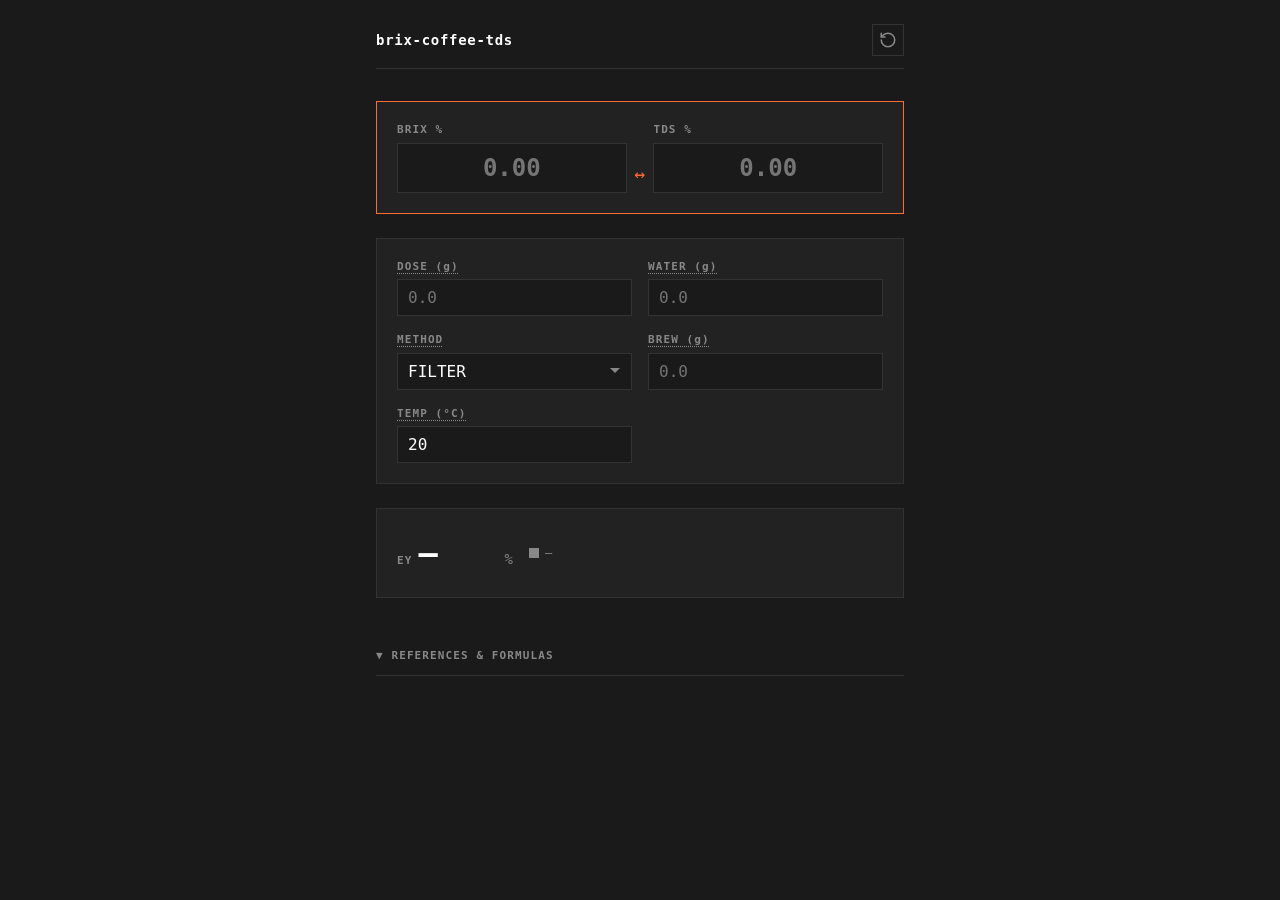
==== index.html @ c54c5419 "init" ====
<!DOCTYPE html>
<html lang="en">
<head>
  <meta charset="UTF-8">
  <meta name="viewport" content="width=device-width, initial-scale=1.0">
  <title>brix-coffee-tds</title>
  <link rel="stylesheet" href="style.css">
</head>
<body>
  <div class="container">
    <header class="header">
      <span class="title">brix-coffee-tds</span>
      <button class="reset-btn" id="resetBtn" title="Reset all"><svg xmlns="http://www.w3.org/2000/svg" width="18" height="18" viewBox="0 0 24 24" fill="none" stroke="currentColor" stroke-width="2" stroke-linecap="round" stroke-linejoin="round"><path d="M3 12a9 9 0 1 0 9-9 9.75 9.75 0 0 0-6.74 2.74L3 8"/><path d="M3 3v5h5"/></svg></button>
    </header>

    <section class="row row-primary">
      <div class="field-group field-group--brix-tds">
        <div class="field">
          <label for="brix" class="label">BRIX %</label>
          <input type="number" id="brix" step="0.01" min="0" max="32" placeholder="0.00" class="input input--primary">
        </div>
        <span class="sync-arrow">↔</span>
        <div class="field">
          <label for="tds" class="label">TDS %</label>
          <input type="number" id="tds" step="0.01" min="0" max="20" placeholder="0.00" class="input input--primary">
        </div>
      </div>
    </section>

    <section class="row row-params">
      <div class="field-group">
        <div class="field">
          <label for="dose" class="label tooltip-trigger">DOSE (g)<span class="tooltip">Weight of dry coffee grounds used for brewing</span></label>
          <input type="number" id="dose" step="0.1" min="0" placeholder="0.0" class="input">
        </div>
        <div class="field">
          <label for="water" class="label tooltip-trigger">WATER (g)<span class="tooltip">Total water weight used during brewing</span></label>
          <input type="number" id="water" step="0.1" min="0" placeholder="0.0" class="input">
        </div>
        <div class="field">
          <label for="method" class="label tooltip-trigger">METHOD<span class="tooltip">Brew method — affects which extraction formula is used</span></label>
          <select id="method" class="input input--select">
            <option value="filter">FILTER</option>
            <option value="espresso">ESPRESSO</option>
            <option value="immersion">IMMERSION</option>
          </select>
        </div>
        <div class="field">
          <label for="brewWeight" class="label tooltip-trigger">BREW (g)<span class="tooltip">Actual beverage weight in the cup after filtering (optional — enables EEY)</span></label>
          <input type="number" id="brewWeight" step="0.1" min="0" placeholder="0.0" class="input">
        </div>
        <div class="field">
          <label for="temperature" class="label tooltip-trigger">TEMP (°C)<span class="tooltip">Sample temperature — used for refractometer compensation (defaults to 20°C)</span></label>
          <input type="number" id="temperature" step="0.1" value="20" min="0" max="100" class="input">
        </div>
      </div>
    </section>

    <section class="row row-result">
      <div class="result-group">
        <div class="result-value">
          <span class="result-label">EY</span>
          <span class="result-number" id="eyValue">—</span>
          <span class="result-unit">%</span>
        </div>
        <div class="quality-indicator" id="qualityIndicator">
          <span class="quality-dot" id="qualityDot"></span>
          <span class="quality-label" id="qualityLabel">—</span>
        </div>
      </div>
      <div class="result-group result-eey" id="eeyGroup" style="display:none">
        <div class="result-value">
          <span class="result-label">EEY</span>
          <span class="result-number" id="eeyValue">—</span>
          <span class="result-unit">%</span>
        </div>
      </div>
    </section>

    <section class="row row-references">
      <details class="references">
        <summary class="references-toggle">▼ REFERENCES &amp; FORMULAS</summary>
        <div class="references-content">
          <h3>Formulas</h3>
          <pre class="formula">Brix → TDS:    TDS % = Brix % × 0.85
TDS → Brix:    Brix % = TDS % / 0.85

Extraction Yield:
  EY = (TDS % × Brew Ratio) / (1 - TDS %)
  where Brew Ratio = Water Weight / Dose Weight

Effective Extraction Yield:
  EEY = (TDS % × Brew Weight) / Dose Weight

Temperature Compensation:
  Adjusted Brix = Raw Brix / (1 + (Temp - 20) × 0.0002)</pre>

          <h3>Typical Ranges</h3>
          <table class="ranges-table">
            <thead>
              <tr><th>Brew Type</th><th>TDS Range</th><th>Target EY</th></tr>
            </thead>
            <tbody>
              <tr><td>Filter coffee</td><td>1.15–1.45%</td><td>18–22%</td></tr>
              <tr><td>Espresso</td><td>7–12%</td><td>18–22%</td></tr>
            </tbody>
          </table>

          <h3>Sources</h3>
          <ol class="sources">
            <li>Khymos — Martin Lersch, "Wonders of extraction: Coffee (part 1)" — <a href="https://khymos.org/2021/02/14/wonders-of-extraction-coffee-part-1/" target="_blank" rel="noopener">khymos.org</a></li>
            <li>Complete Home Barista — "Refractometer TDS Measurement: Espresso Extraction Guide" — <a href="https://completehomebarista.com/guides/refractometer-espresso-tds-measurement/" target="_blank" rel="noopener">completehomebarista.com</a></li>
            <li>NISupply — "Comparing Coffee Refractometers That Measure in TDS vs % Brix" — <a href="https://www.nisupply.com/blogs/news/comparing-coffee-refractometers-that-measure-in-tds-vs-brix" target="_blank" rel="noopener">nisupply.com</a></li>
            <li>BKON — "Exploring the Correlation Between TDS and Brix" — <a href="https://www.bkonbrew.com/bkonblog/brixandtds" target="_blank" rel="noopener">bkonbrew.com</a></li>
            <li>MTPak Coffee — "Everything you need to know about Brix readings for coffee" — <a href="https://mtpak.coffee/2022/06/everything-to-know-about-brix-readings-for-coffee/" target="_blank" rel="noopener">mtpak.coffee</a></li>
            <li>Homeground Coffee Roasters — "From Brix to TDS" — <a href="https://homegroundcoffeeroasters.com/blogs/journals/from-brix-to-tds" target="_blank" rel="noopener">homegroundcoffeeroasters.com</a></li>
            <li>DeepWiki (quantitativecafe) — "TDS vs Brix Measurements" — <a href="https://deepwiki.com/quantitativecafe/blog/3.4-tds-vs-brix-measurements" target="_blank" rel="noopener">deepwiki.com</a></li>
          </ol>
        </div>
      </details>
    </section>
  </div>

  <script src="app.js"></script>
</body>
</html>
---- style.css ----
:root {
  --bg: #1a1a1a;
  --surface: #222222;
  --border: #333333;
  --text: #ffffff;
  --text-secondary: #888888;
  --accent: #ff6b35;
  --green: #40f080;
  --yellow: #f0c040;
  --red: #f04040;
  --font-mono: 'JetBrains Mono', 'IBM Plex Mono', 'SF Mono', 'Fira Code', ui-monospace, monospace;
}

* {
  margin: 0;
  padding: 0;
  box-sizing: border-box;
}

body {
  background: var(--bg);
  color: var(--text);
  font-family: var(--font-mono);
  font-size: 14px;
  line-height: 1.5;
  min-height: 100vh;
  -webkit-font-smoothing: antialiased;
}

.container {
  max-width: 560px;
  margin: 0 auto;
  padding: 24px 16px;
}

.header {
  display: flex;
  justify-content: space-between;
  align-items: center;
  margin-bottom: 32px;
  padding-bottom: 12px;
  border-bottom: 1px solid var(--border);
}

.title {
  font-size: 14px;
  font-weight: 600;
  letter-spacing: 0.05em;
  color: var(--text);
}

.reset-btn {
  background: none;
  border: 1px solid var(--border);
  color: var(--text-secondary);
  cursor: pointer;
  padding: 6px;
  line-height: 1;
  display: flex;
  align-items: center;
  justify-content: center;
  transition: border-color 0.15s, color 0.15s;
}

.reset-btn:hover {
  border-color: var(--accent);
  color: var(--accent);
}

.row {
  margin-bottom: 24px;
  padding: 20px;
  border: 1px solid var(--border);
  background: var(--surface);
}

.row-primary {
  border-color: var(--accent);
}

.field-group {
  display: grid;
  gap: 12px;
}

.field-group--brix-tds {
  grid-template-columns: 1fr auto 1fr;
  align-items: end;
  gap: 8px;
}

.sync-arrow {
  color: var(--accent);
  font-size: 18px;
  padding-bottom: 6px;
  user-select: none;
}

.row-params .field-group {
  grid-template-columns: 1fr 1fr;
  gap: 16px;
}

.field {
  display: flex;
  flex-direction: column;
  gap: 4px;
}

.label {
  font-size: 11px;
  font-weight: 600;
  letter-spacing: 0.1em;
  color: var(--text-secondary);
  position: relative;
}

.tooltip-trigger {
  cursor: help;
  text-decoration: underline;
  text-decoration-style: dotted;
  text-underline-offset: 3px;
  text-decoration-color: var(--text-secondary);
}

.tooltip-trigger:hover .tooltip,
.tooltip-trigger:focus .tooltip {
  display: block;
}

.tooltip {
  display: none;
  position: absolute;
  bottom: calc(100% + 8px);
  left: 0;
  background: #111111;
  border: 1px solid var(--border);
  color: var(--text);
  font-size: 11px;
  font-weight: 400;
  letter-spacing: 0;
  padding: 8px 10px;
  z-index: 10;
  width: max-content;
  max-width: 260px;
  line-height: 1.4;
}

.input {
  background: var(--bg);
  border: 1px solid var(--border);
  color: var(--text);
  font-family: var(--font-mono);
  font-size: 16px;
  padding: 8px 10px;
  width: 100%;
  outline: none;
  transition: border-color 0.15s;
  -moz-appearance: textfield;
}

input.input::-webkit-outer-spin-button,
input.input::-webkit-inner-spin-button {
  -webkit-appearance: none;
  margin: 0;
}

.input:focus {
  border-color: var(--accent);
}

.input--primary {
  font-size: 24px;
  font-weight: 600;
  padding: 10px 12px;
  text-align: center;
}

.input--select {
  appearance: none;
  -webkit-appearance: none;
  background-image: url("data:image/svg+xml,%3Csvg xmlns='http://www.w3.org/2000/svg' width='12' height='12' viewBox='0 0 12 12'%3E%3Cpath fill='%23888888' d='M6 8L1 3h10z'/%3E%3C/svg%3E");
  background-repeat: no-repeat;
  background-position: right 10px center;
  padding-right: 28px;
  cursor: pointer;
}

.input--select option {
  background: var(--bg);
  color: var(--text);
}

.row-result {
  display: flex;
  gap: 24px;
  align-items: center;
}

.result-group {
  display: flex;
  align-items: center;
  gap: 16px;
}

.result-value {
  display: flex;
  align-items: baseline;
  gap: 6px;
}

.result-label {
  font-size: 11px;
  font-weight: 600;
  letter-spacing: 0.1em;
  color: var(--text-secondary);
}

.result-number {
  font-size: 32px;
  font-weight: 700;
  color: var(--text);
  min-width: 80px;
}

.result-unit {
  font-size: 14px;
  color: var(--text-secondary);
}

.quality-indicator {
  display: flex;
  align-items: center;
  gap: 6px;
}

.quality-dot {
  width: 10px;
  height: 10px;
  display: inline-block;
  background: var(--text-secondary);
}

.quality-dot--under {
  background: var(--yellow);
}

.quality-dot--optimal {
  background: var(--green);
}

.quality-dot--over {
  background: var(--red);
}

.quality-label {
  font-size: 12px;
  letter-spacing: 0.05em;
  color: var(--text-secondary);
}

.quality-label--under {
  color: var(--yellow);
}

.quality-label--optimal {
  color: var(--green);
}

.quality-label--over {
  color: var(--red);
}

.result-eey .result-number {
  font-size: 24px;
  min-width: 60px;
}

.row-references {
  border: none;
  background: none;
  padding: 0;
  margin-top: 40px;
}

.references {
  width: 100%;
}

.references-toggle {
  font-family: var(--font-mono);
  font-size: 11px;
  font-weight: 600;
  letter-spacing: 0.1em;
  color: var(--text-secondary);
  cursor: pointer;
  padding: 10px 0;
  border-bottom: 1px solid var(--border);
  list-style: none;
  transition: color 0.15s;
}

.references-toggle::-webkit-details-marker {
  display: none;
}

.references-toggle:hover {
  color: var(--accent);
}

.references-content {
  padding: 16px 0;
  color: var(--text-secondary);
  font-size: 12px;
  line-height: 1.7;
}

.references-content h3 {
  font-size: 11px;
  font-weight: 600;
  letter-spacing: 0.1em;
  color: var(--text);
  margin: 20px 0 8px;
}

.references-content h3:first-child {
  margin-top: 0;
}

.formula {
  font-family: var(--font-mono);
  font-size: 12px;
  line-height: 1.6;
  white-space: pre;
  overflow-x: auto;
  padding: 12px;
  background: var(--surface);
  border: 1px solid var(--border);
  color: var(--text);
}

.ranges-table {
  width: 100%;
  border-collapse: collapse;
  font-size: 12px;
}

.ranges-table th,
.ranges-table td {
  text-align: left;
  padding: 6px 8px;
  border-bottom: 1px solid var(--border);
}

.ranges-table th {
  font-weight: 600;
  letter-spacing: 0.05em;
  color: var(--text);
  font-size: 11px;
}

.sources {
  padding-left: 20px;
}

.sources li {
  margin-bottom: 4px;
}

.sources a {
  color: var(--accent);
  text-decoration: none;
}

.sources a:hover {
  text-decoration: underline;
}

@media (max-width: 480px) {
  .container {
    padding: 16px 12px;
  }

  .field-group--brix-tds {
    grid-template-columns: 1fr auto 1fr;
    gap: 6px;
  }

  .input--primary {
    font-size: 20px;
    padding: 8px 6px;
  }

  .row-params .field-group {
    grid-template-columns: 1fr;
    gap: 12px;
  }

  .row-result {
    flex-direction: column;
    align-items: flex-start;
    gap: 12px;
  }

  .result-number {
    font-size: 28px;
  }

  .formula {
    font-size: 10px;
    padding: 8px;
  }

  .tooltip {
    left: -12px;
    right: -12px;
    max-width: none;
    width: calc(100% + 24px);
  }
}
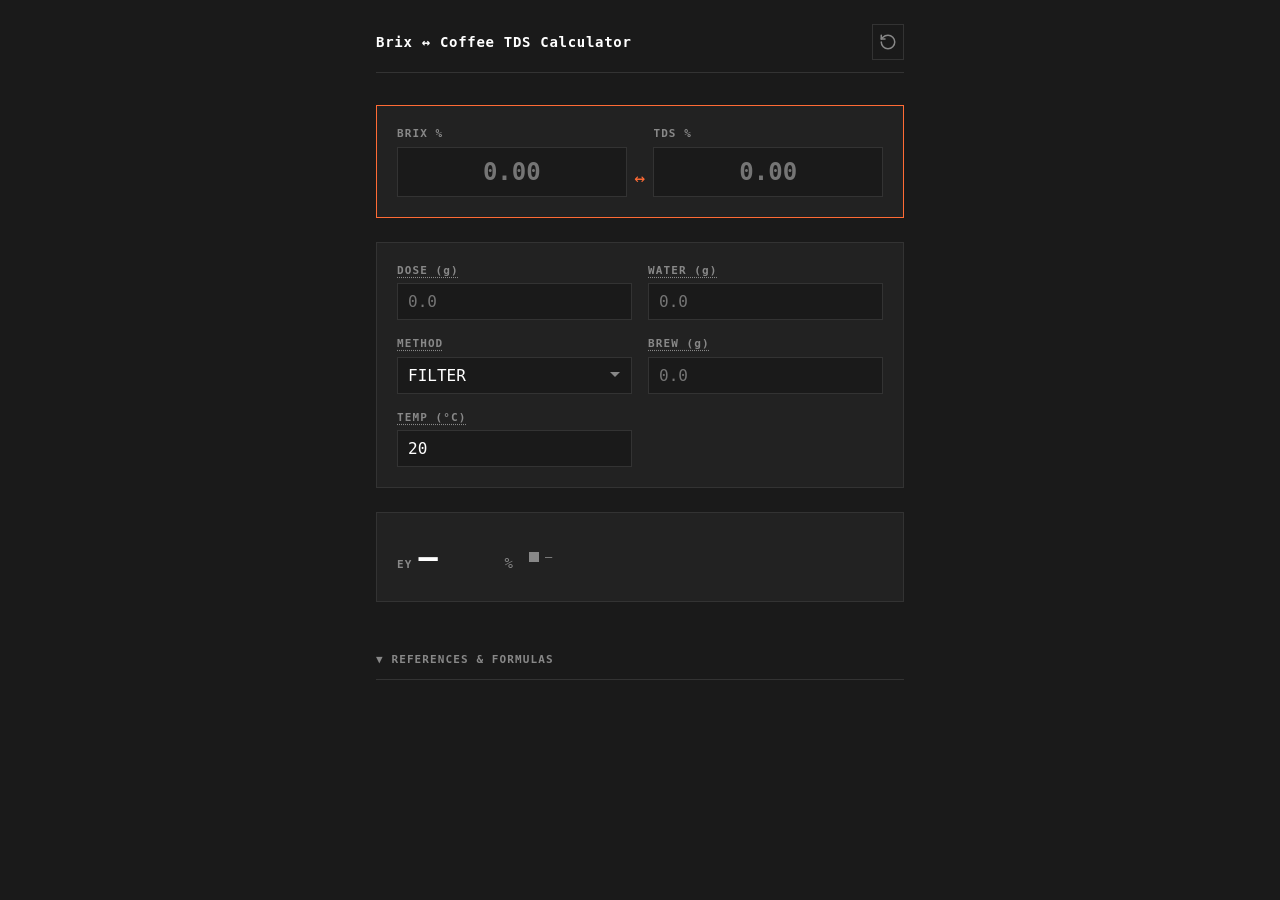
==== commit df02602a: "v0.1.0: review-driven fixes - Fix TDS→Brix temperature compensation (inverse correction) - Refactor " ====
--- a/index.html
+++ b/index.html
@@ -3,13 +3,13 @@
 <head>
   <meta charset="UTF-8">
   <meta name="viewport" content="width=device-width, initial-scale=1.0">
-  <title>brix-coffee-tds</title>
+  <title>Brix ↔ Coffee TDS Calculator</title>
   <link rel="stylesheet" href="style.css">
 </head>
 <body>
   <div class="container">
     <header class="header">
-      <span class="title">brix-coffee-tds</span>
+      <span class="title">Brix ↔ Coffee TDS Calculator</span>
       <button class="reset-btn" id="resetBtn" title="Reset all"><svg xmlns="http://www.w3.org/2000/svg" width="18" height="18" viewBox="0 0 24 24" fill="none" stroke="currentColor" stroke-width="2" stroke-linecap="round" stroke-linejoin="round"><path d="M3 12a9 9 0 1 0 9-9 9.75 9.75 0 0 0-6.74 2.74L3 8"/><path d="M3 3v5h5"/></svg></button>
     </header>
 
@@ -38,7 +38,7 @@
           <input type="number" id="water" step="0.1" min="0" placeholder="0.0" class="input">
         </div>
         <div class="field">
-          <label for="method" class="label tooltip-trigger">METHOD<span class="tooltip">Brew method — affects which extraction formula is used</span></label>
+          <label for="method" class="label tooltip-trigger">METHOD<span class="tooltip">Brew method — affects extraction yield quality range</span></label>
           <select id="method" class="input input--select">
             <option value="filter">FILTER</option>
             <option value="espresso">ESPRESSO</option>
@@ -102,7 +102,8 @@
             </thead>
             <tbody>
               <tr><td>Filter coffee</td><td>1.15–1.45%</td><td>18–22%</td></tr>
-              <tr><td>Espresso</td><td>7–12%</td><td>18–22%</td></tr>
+              <tr><td>Espresso</td><td>7–12%</td><td>18–21%</td></tr>
+              <tr><td>Immersion</td><td>1.2–1.5%</td><td>17–21%</td></tr>
             </tbody>
           </table>
 
--- a/style.css
+++ b/style.css
@@ -1,6 +1,8 @@
 :root {
+  /* colors */
   --bg: #1a1a1a;
   --surface: #222222;
+  --surface-deep: #111111;
   --border: #333333;
   --text: #ffffff;
   --text-secondary: #888888;
@@ -8,7 +10,26 @@
   --green: #40f080;
   --yellow: #f0c040;
   --red: #f04040;
+
+  /* typography */
   --font-mono: 'JetBrains Mono', 'IBM Plex Mono', 'SF Mono', 'Fira Code', ui-monospace, monospace;
+  --fs-xs: 11px;
+  --fs-sm: 12px;
+  --fs-base: 14px;
+  --fs-md: 16px;
+  --fs-lg: 18px;
+  --fs-xl: 24px;
+  --fs-2xl: 32px;
+
+  /* spacing */
+  --space-xs: 4px;
+  --space-sm: 8px;
+  --space-md: 12px;
+  --space-lg: 16px;
+  --space-xl: 20px;
+  --space-2xl: 24px;
+  --space-3xl: 32px;
+  --space-4xl: 40px;
 }
 
 * {
@@ -21,7 +42,7 @@
   background: var(--bg);
   color: var(--text);
   font-family: var(--font-mono);
-  font-size: 14px;
+  font-size: var(--fs-base);
   line-height: 1.5;
   min-height: 100vh;
   -webkit-font-smoothing: antialiased;
@@ -30,20 +51,20 @@
 .container {
   max-width: 560px;
   margin: 0 auto;
-  padding: 24px 16px;
+  padding: var(--space-2xl) var(--space-lg);
 }
 
 .header {
   display: flex;
   justify-content: space-between;
   align-items: center;
-  margin-bottom: 32px;
-  padding-bottom: 12px;
+  margin-bottom: var(--space-3xl);
+  padding-bottom: var(--space-md);
   border-bottom: 1px solid var(--border);
 }
 
 .title {
-  font-size: 14px;
+  font-size: var(--fs-base);
   font-weight: 600;
   letter-spacing: 0.05em;
   color: var(--text);
@@ -54,7 +75,7 @@
   border: 1px solid var(--border);
   color: var(--text-secondary);
   cursor: pointer;
-  padding: 6px;
+  padding: var(--space-sm) 6px;
   line-height: 1;
   display: flex;
   align-items: center;
@@ -68,8 +89,8 @@
 }
 
 .row {
-  margin-bottom: 24px;
-  padding: 20px;
+  margin-bottom: var(--space-2xl);
+  padding: var(--space-xl);
   border: 1px solid var(--border);
   background: var(--surface);
 }
@@ -80,35 +101,35 @@
 
 .field-group {
   display: grid;
-  gap: 12px;
+  gap: var(--space-md);
 }
 
 .field-group--brix-tds {
   grid-template-columns: 1fr auto 1fr;
   align-items: end;
-  gap: 8px;
+  gap: var(--space-sm);
 }
 
 .sync-arrow {
   color: var(--accent);
-  font-size: 18px;
+  font-size: var(--fs-lg);
   padding-bottom: 6px;
   user-select: none;
 }
 
 .row-params .field-group {
   grid-template-columns: 1fr 1fr;
-  gap: 16px;
+  gap: var(--space-lg);
 }
 
 .field {
   display: flex;
   flex-direction: column;
-  gap: 4px;
+  gap: var(--space-xs);
 }
 
 .label {
-  font-size: 11px;
+  font-size: var(--fs-xs);
   font-weight: 600;
   letter-spacing: 0.1em;
   color: var(--text-secondary);
@@ -131,15 +152,15 @@
 .tooltip {
   display: none;
   position: absolute;
-  bottom: calc(100% + 8px);
+  bottom: calc(100% + var(--space-sm));
   left: 0;
-  background: #111111;
+  background: var(--surface-deep);
   border: 1px solid var(--border);
   color: var(--text);
-  font-size: 11px;
+  font-size: var(--fs-xs);
   font-weight: 400;
   letter-spacing: 0;
-  padding: 8px 10px;
+  padding: var(--space-sm) 10px;
   z-index: 10;
   width: max-content;
   max-width: 260px;
@@ -151,8 +172,8 @@
   border: 1px solid var(--border);
   color: var(--text);
   font-family: var(--font-mono);
-  font-size: 16px;
-  padding: 8px 10px;
+  font-size: var(--fs-md);
+  padding: var(--space-sm) 10px;
   width: 100%;
   outline: none;
   transition: border-color 0.15s;
@@ -170,9 +191,9 @@
 }
 
 .input--primary {
-  font-size: 24px;
-  font-weight: 600;
-  padding: 10px 12px;
+  font-size: var(--fs-xl);
+  font-weight: 600;
+  padding: 10px var(--space-md);
   text-align: center;
 }
 
@@ -193,14 +214,14 @@
 
 .row-result {
   display: flex;
-  gap: 24px;
+  gap: var(--space-2xl);
   align-items: center;
 }
 
 .result-group {
   display: flex;
   align-items: center;
-  gap: 16px;
+  gap: var(--space-lg);
 }
 
 .result-value {
@@ -210,21 +231,21 @@
 }
 
 .result-label {
-  font-size: 11px;
+  font-size: var(--fs-xs);
   font-weight: 600;
   letter-spacing: 0.1em;
   color: var(--text-secondary);
 }
 
 .result-number {
-  font-size: 32px;
+  font-size: var(--fs-2xl);
   font-weight: 700;
   color: var(--text);
   min-width: 80px;
 }
 
 .result-unit {
-  font-size: 14px;
+  font-size: var(--fs-base);
   color: var(--text-secondary);
 }
 
@@ -254,7 +275,7 @@
 }
 
 .quality-label {
-  font-size: 12px;
+  font-size: var(--fs-sm);
   letter-spacing: 0.05em;
   color: var(--text-secondary);
 }
@@ -272,7 +293,7 @@
 }
 
 .result-eey .result-number {
-  font-size: 24px;
+  font-size: var(--fs-xl);
   min-width: 60px;
 }
 
@@ -280,7 +301,7 @@
   border: none;
   background: none;
   padding: 0;
-  margin-top: 40px;
+  margin-top: var(--space-4xl);
 }
 
 .references {
@@ -289,7 +310,7 @@
 
 .references-toggle {
   font-family: var(--font-mono);
-  font-size: 11px;
+  font-size: var(--fs-xs);
   font-weight: 600;
   letter-spacing: 0.1em;
   color: var(--text-secondary);
@@ -309,18 +330,18 @@
 }
 
 .references-content {
-  padding: 16px 0;
-  color: var(--text-secondary);
-  font-size: 12px;
+  padding: var(--space-lg) 0;
+  color: var(--text-secondary);
+  font-size: var(--fs-sm);
   line-height: 1.7;
 }
 
 .references-content h3 {
-  font-size: 11px;
+  font-size: var(--fs-xs);
   font-weight: 600;
   letter-spacing: 0.1em;
   color: var(--text);
-  margin: 20px 0 8px;
+  margin: var(--space-xl) var(--space-sm) 0;
 }
 
 .references-content h3:first-child {
@@ -329,11 +350,11 @@
 
 .formula {
   font-family: var(--font-mono);
-  font-size: 12px;
+  font-size: var(--fs-sm);
   line-height: 1.6;
   white-space: pre;
   overflow-x: auto;
-  padding: 12px;
+  padding: var(--space-md);
   background: var(--surface);
   border: 1px solid var(--border);
   color: var(--text);
@@ -342,13 +363,13 @@
 .ranges-table {
   width: 100%;
   border-collapse: collapse;
-  font-size: 12px;
+  font-size: var(--fs-sm);
 }
 
 .ranges-table th,
 .ranges-table td {
   text-align: left;
-  padding: 6px 8px;
+  padding: 6px var(--space-sm);
   border-bottom: 1px solid var(--border);
 }
 
@@ -356,15 +377,15 @@
   font-weight: 600;
   letter-spacing: 0.05em;
   color: var(--text);
-  font-size: 11px;
+  font-size: var(--fs-xs);
 }
 
 .sources {
-  padding-left: 20px;
+  padding-left: var(--space-xl);
 }
 
 .sources li {
-  margin-bottom: 4px;
+  margin-bottom: var(--space-xs);
 }
 
 .sources a {
@@ -378,7 +399,7 @@
 
 @media (max-width: 480px) {
   .container {
-    padding: 16px 12px;
+    padding: var(--space-lg) var(--space-md);
   }
 
   .field-group--brix-tds {
@@ -387,19 +408,19 @@
   }
 
   .input--primary {
-    font-size: 20px;
-    padding: 8px 6px;
+    font-size: var(--fs-lg);
+    padding: var(--space-sm) 6px;
   }
 
   .row-params .field-group {
     grid-template-columns: 1fr;
-    gap: 12px;
+    gap: var(--space-md);
   }
 
   .row-result {
     flex-direction: column;
     align-items: flex-start;
-    gap: 12px;
+    gap: var(--space-md);
   }
 
   .result-number {
@@ -408,13 +429,13 @@
 
   .formula {
     font-size: 10px;
-    padding: 8px;
+    padding: var(--space-sm);
   }
 
   .tooltip {
-    left: -12px;
-    right: -12px;
+    left: calc(-1 * var(--space-md));
+    right: calc(-1 * var(--space-md));
     max-width: none;
-    width: calc(100% + 24px);
-  }
-}
+    width: calc(100% + var(--space-2xl));
+  }
+}
